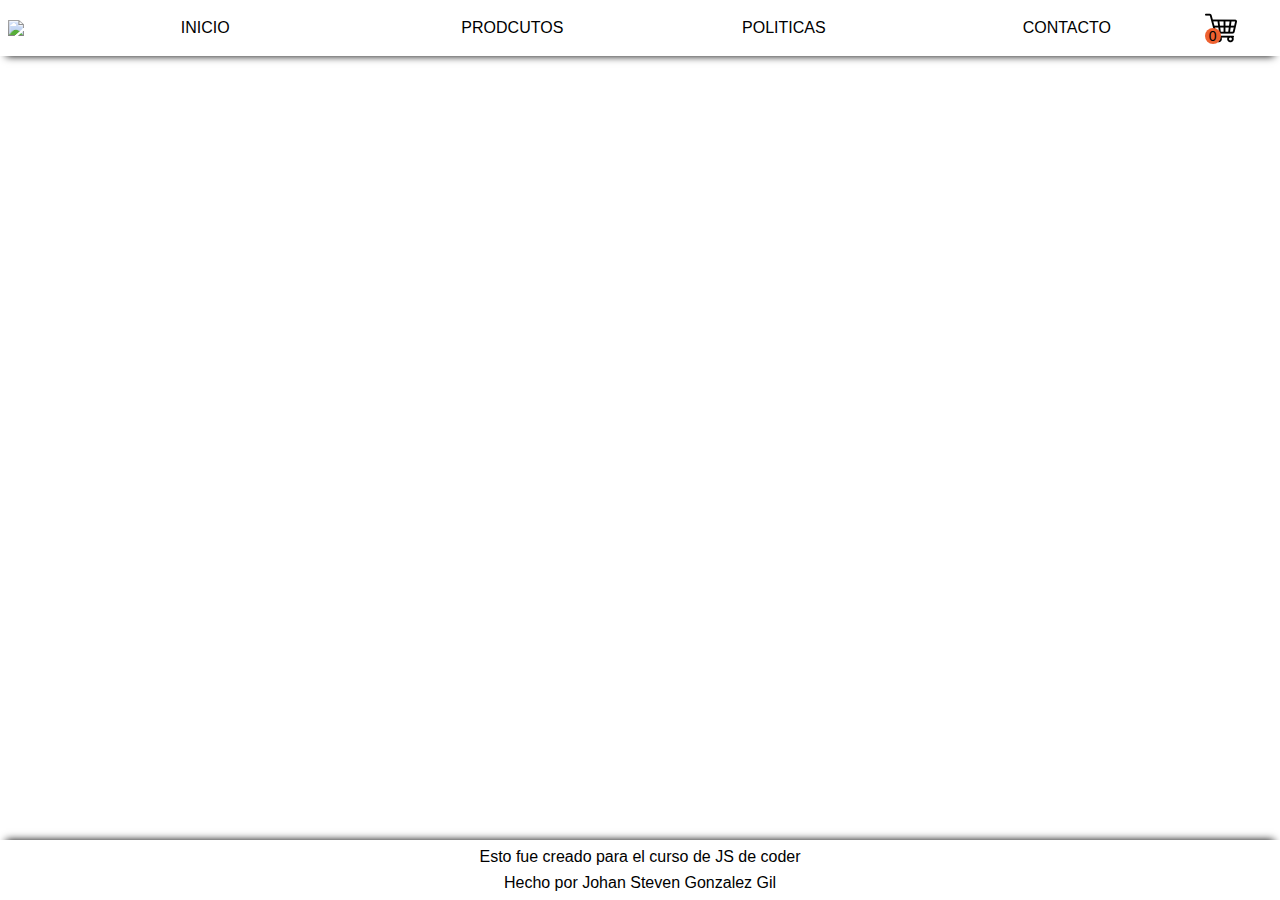
==== Carrito.html @ af5114d1 "primer commit" ====
<!DOCTYPE html>
<html lang="en">
<head>
    <meta charset="UTF-8">
    <meta name="viewport" content="width=device-width, initial-scale=1.0">
    <link rel="stylesheet" href="./estilos.css">
    <title>Entrega Final</title>
</head>
<body>
    <header id="header">

    </header>
    <main id="main-productos">

    </main>
    <footer id="footer">
        <p>Esto fue creado para el curso de JS de coder</p>
        <p>Hecho por Johan Steven Gonzalez Gil</p>
    </footer>
    <script src="nav.js"></script>
</body>
</html>
---- estilos.css ----
* {
    padding: 0;
    margin: 0;
    text-decoration: none;
	list-style: none;
}
:root {
    --color-hover: #ee6130;
    --color-hover-claro: #ee613033;
    --color-texto: #000;
}

body {
    font-family: 'Trebuchet MS', 'Trebuchet MS', 'Lucida Sans Unicode', 'Lucida Grande', 'Lucida Sans', Arial, sans-serif;
    display: flex;
    flex-direction: column;
    height: 100vh;
}

#header {
    box-shadow: 0px 6px 8px -6px #000;
}

nav a {
    display: flex;
    width: 4rem;
    margin: 0.25rem 1.2rem 0.25rem 0;
    color: var(--color-texto);
    align-items: end;
}

#cuenta-carrito {
    background-color: var(--color-hover);
    border-radius: 100%;
    width: 1rem;
    height: 1rem;
    line-height: 1rem;
    text-align: center;
    position: absolute;
    font-size: .875rem;
}

.carrito {
    width: 2rem;
}

.estilos-comunes {
    color: black;
}

.botones {
    display: flex;
    justify-content: space-evenly;
    padding: 1rem;
}

.botones button {
    background-color: #999999;
    width: 5rem;
    border: none;
    border-radius: .25rem;
    color: #ffffff;
    font-size: 1rem;
    cursor: pointer;
}

.carrusel {
    display: flex;
    justify-content: center;
    overflow: hidden;
    padding: 2rem 2rem 0.5rem 2rem;
    width: 80%;
    margin-left: auto;
    margin-right: auto;
}

.carrusel li {
    display: none;
    flex: 0 0 100%;
    justify-content: center;
    align-items: center;
}

.carrusel li img {
    width: 100%;
    height: 480px;
    border-radius: 1rem;
}

.carrusel li.active {
    display: block;
}

#main-politicas {
    
    & section {
        padding: 2rem 1rem;
        margin: auto;
        width: 80%;

        display: flex;
        flex-direction: column;
    }
    
    & h1 {
        text-align: center;
        margin: 0.5rem 0;
        font-size: 2rem;
    }

    & h2 {
        font-size: 1.4rem;
        margin: 1rem 0.25rem;
    }

    & p {
        text-align: justify;
    }
}

#footer { 
    margin-top: auto;
    text-align: center;
    box-shadow: 0px -6px 8px -6px #000;

    & p {
        margin: 0.5rem;
    }
}
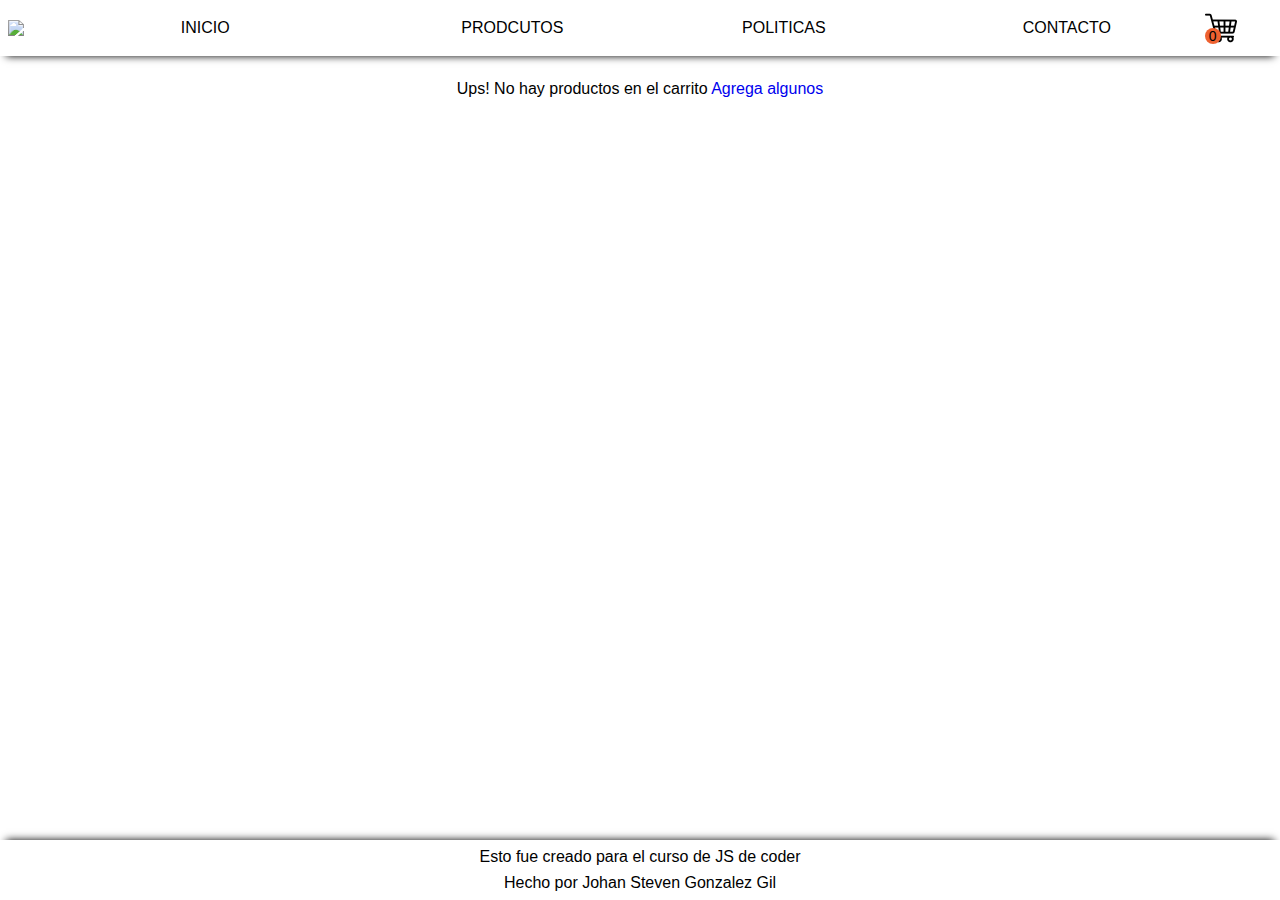
==== commit 7312a5dd: "carrito terminado" ====
--- a/Carrito.html
+++ b/Carrito.html
@@ -4,6 +4,7 @@
     <meta charset="UTF-8">
     <meta name="viewport" content="width=device-width, initial-scale=1.0">
     <link rel="stylesheet" href="./estilos.css">
+    <link rel="stylesheet" href="./carrito.css">
     <title>Entrega Final</title>
 </head>
 <body>
@@ -11,12 +12,22 @@
 
     </header>
     <main id="main-productos">
-
+        <p id="carrito-vacio">Ups! No hay productos en el carrito <a href="./productos.html">Agrega algunos</a></p>
+        <section id="productos-container">
+        </section>
+        <section id="totales">
+            <p>Total unidades: <span id="unidades">0</span></p>
+            <p>Total precio: $<span id="precio">0</span> </p>
+            <button disabled>Comprar</button>
+            <button id="reiniciar">Reiniciar carrito</button>
+        </section>
     </main>
     <footer id="footer">
         <p>Esto fue creado para el curso de JS de coder</p>
         <p>Hecho por Johan Steven Gonzalez Gil</p>
     </footer>
     <script src="nav.js"></script>
+    <script src="carritoConteo.js"></script>
+    <script src="carrito.js"></script>
 </body>
 </html>--- a/estilos.css
+++ b/estilos.css
@@ -126,4 +126,8 @@
     & p {
         margin: 0.5rem;
     }
+}
+
+.escondido {
+    display: none;
 }--- a/carrito.css
+++ b/carrito.css
@@ -0,0 +1,56 @@
+#productos-container {
+    padding: 1rem 0;
+
+    & .tarjeta-producto {
+        display: flex;
+        justify-content: center;
+        align-items: center;
+        margin: 1.5rem 0;
+        gap: 1.5rem;
+    
+        & img {
+            height: 6.25rem;
+            aspect-ratio: 0.9;
+        }
+        
+        & h2 {
+            width: 8rem;
+        }
+
+        & p {
+            width: 4rem;
+        }
+
+        & div {
+            width: 5.625rem;
+        }
+    }
+}
+
+#carrito-vacio {
+    text-align: center;
+    margin: 1.5rem;
+}
+
+button {
+    padding: 0.375rem 0.625rem;
+    border-radius: 0.5rem;
+    border: unset;
+    background-color: var(--color-hover);
+    box-shadow: 2px 2px 6px #a03a18ba;
+    color: #fff;
+    cursor: pointer;
+    }
+
+#totales {
+    text-align: center;
+    margin: 0.5rem;
+    padding-bottom: 2rem;
+    & p {
+        margin: 0.5rem 0
+
+    }
+}
+
+
+
